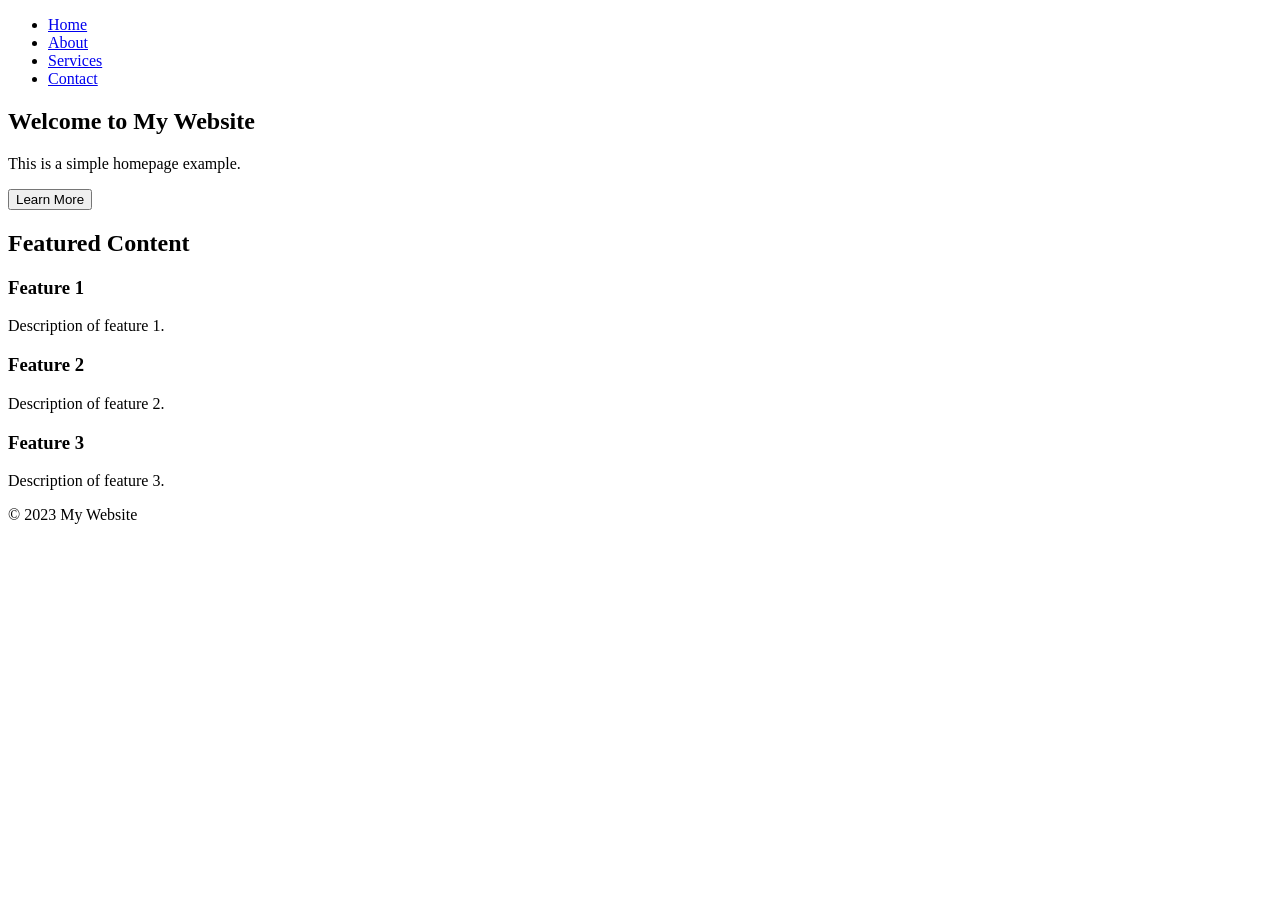
==== index.html @ 47a27f19 "Add pr validation" ====
<!DOCTYPE html>
<html lang="en">
<head>
    <meta charset="UTF-8">
    <meta name="viewport" content="width=device-width, initial-scale=1.0">
    <title>Home</title>
    <link rel="stylesheet" href="home.css">
</head>
<body>
    <header>
        <nav>
            <ul>
                <li><a href="#">Home</a></li>
                <li><a href="#">About</a></li>
                <li><a href="#">Services</a></li>
                <li><a href="#">Contact</a></li>
            </ul>
        </nav>
    </header>

    <main>
        <section id="hero">
            <h1>Welcome to My Website</h1>
            <p>This is a simple homepage example.</p>
            <button>Learn More</button>
        </section>

        <section id="featured">
            <h2>Featured Content</h2>
            <div class="feature-grid">
                <div class="feature">
                    <h3>Feature 1</h3>
                    <p>Description of feature 1.</p>
                </div>
                <div class="feature">
                    <h3>Feature 2</h3>
                    <p>Description of feature 2.</p>
                </div>
                <div class="feature">
                    <h3>Feature 3</h3>
                    <p>Description of feature 3.</p>
                </div>
            </div>
        </section>
    </main>

    <footer>
        <p>&copy; 2023 My Website</p>
    </footer>
</body>
</html>
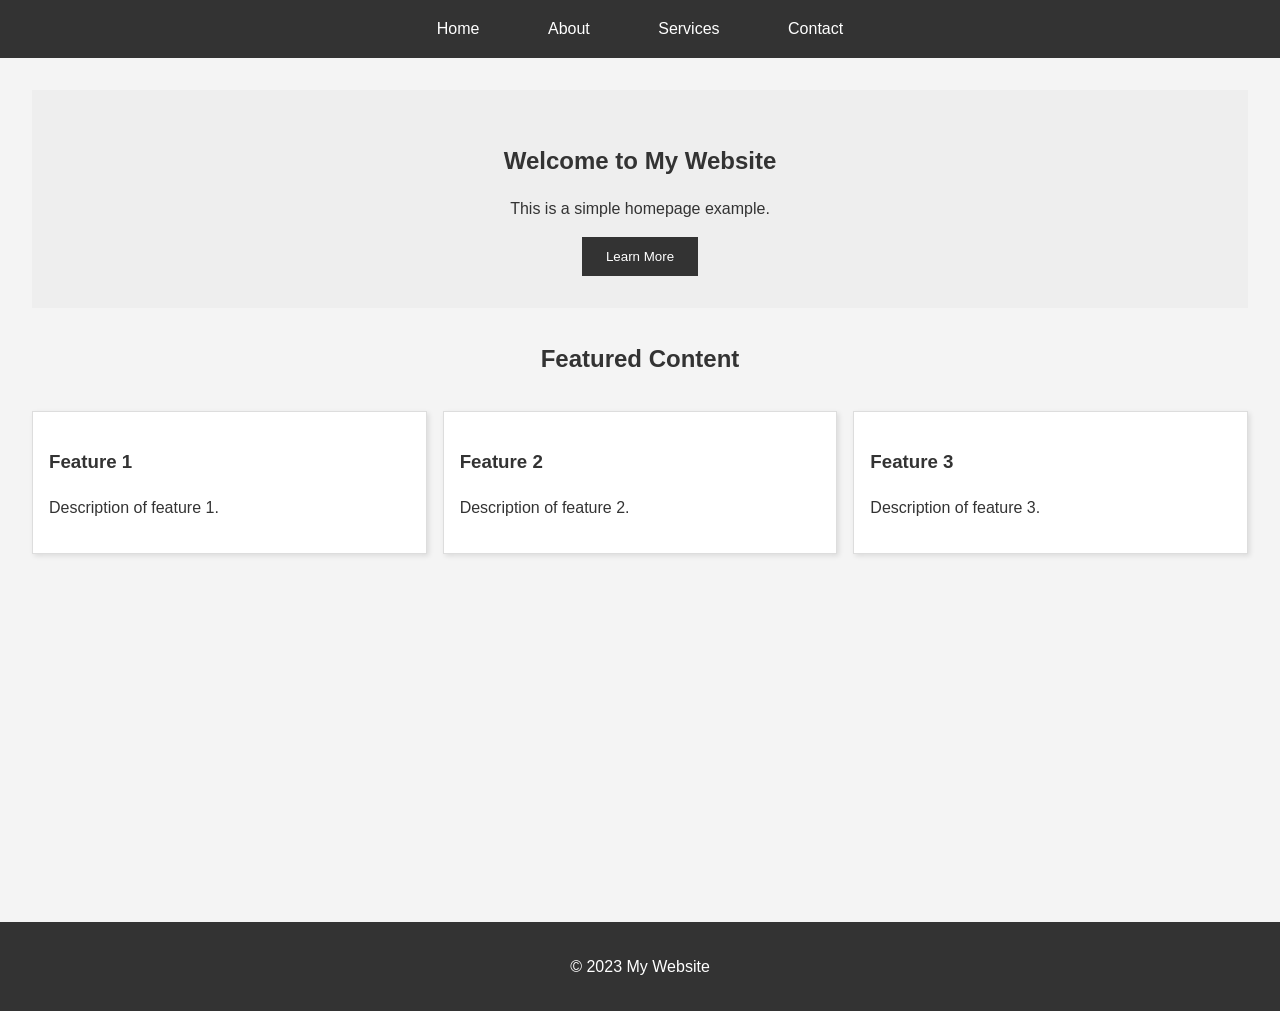
==== commit f3f94fb3: "Update index.html" ====
--- a/index.html
+++ b/index.html
@@ -4,7 +4,7 @@
     <meta charset="UTF-8">
     <meta name="viewport" content="width=device-width, initial-scale=1.0">
     <title>Home</title>
-    <link rel="stylesheet" href="home.css">
+    <link rel="stylesheet" href="index.css">
 </head>
 <body>
     <header>
@@ -48,4 +48,4 @@
         <p>&copy; 2023 My Website</p>
     </footer>
 </body>
-</html>+</html>
--- a/index.css
+++ b/index.css
@@ -0,0 +1,97 @@
+/* home.css */
+body {
+    font-family: sans-serif;
+    margin: 0;
+    padding: 0;
+    line-height: 1.6;
+    color: #333; /* Dark gray text for better contrast */
+    background-color: #f4f4f4; /* Light gray background */
+}
+
+header {
+    background-color: #333;
+    color: #fff;
+    padding: 1rem 0;
+}
+
+nav ul {
+    list-style: none;
+    margin: 0;
+    padding: 0;
+    text-align: center; /* Center the navigation items */
+}
+
+nav li {
+    display: inline;
+    margin: 0 1rem;
+}
+
+nav a {
+    color: #fff;
+    text-decoration: none;
+    padding: 0.5rem 1rem; /* Add some padding around link text */
+    transition: background-color 0.3s ease; /* Smooth hover effect */
+}
+
+nav a:hover {
+    background-color: #555; /* Darker background on hover */
+}
+
+main {
+    padding: 2rem;
+    min-height: calc(100vh - 100px); /* Ensure main takes up full viewport height minus header/footer */
+
+}
+
+#hero {
+    background-color: #eee;
+    padding: 2rem;
+    text-align: center;
+    margin-bottom: 2rem;
+}
+
+#hero h1 {
+    margin-bottom: 1rem;
+}
+
+#hero button {
+    background-color: #333;
+    color: #fff;
+    padding: 0.75rem 1.5rem;
+    border: none;
+    cursor: pointer;
+    transition: background-color 0.3s ease;
+}
+
+#hero button:hover {
+    background-color: #555;
+}
+
+#featured {
+    text-align: center;
+}
+
+.feature-grid {
+    display: grid;
+    grid-template-columns: repeat(auto-fit, minmax(300px, 1fr)); /* Responsive grid */
+    grid-gap: 1rem;
+    margin-top: 2rem;
+}
+
+.feature {
+    border: 1px solid #ddd;
+    padding: 1rem;
+    text-align: left; /* Align text within feature boxes to the left */
+    background-color: #fff; /* White background for feature boxes */
+    box-shadow: 2px 2px 5px rgba(0,0,0,0.1); /* subtle shadow */
+}
+
+footer {
+    background-color: #333;
+    color: #fff;
+    text-align: center;
+    padding: 1rem 0;
+    position: relative;
+    bottom: 0;
+    width: 100%;
+}
